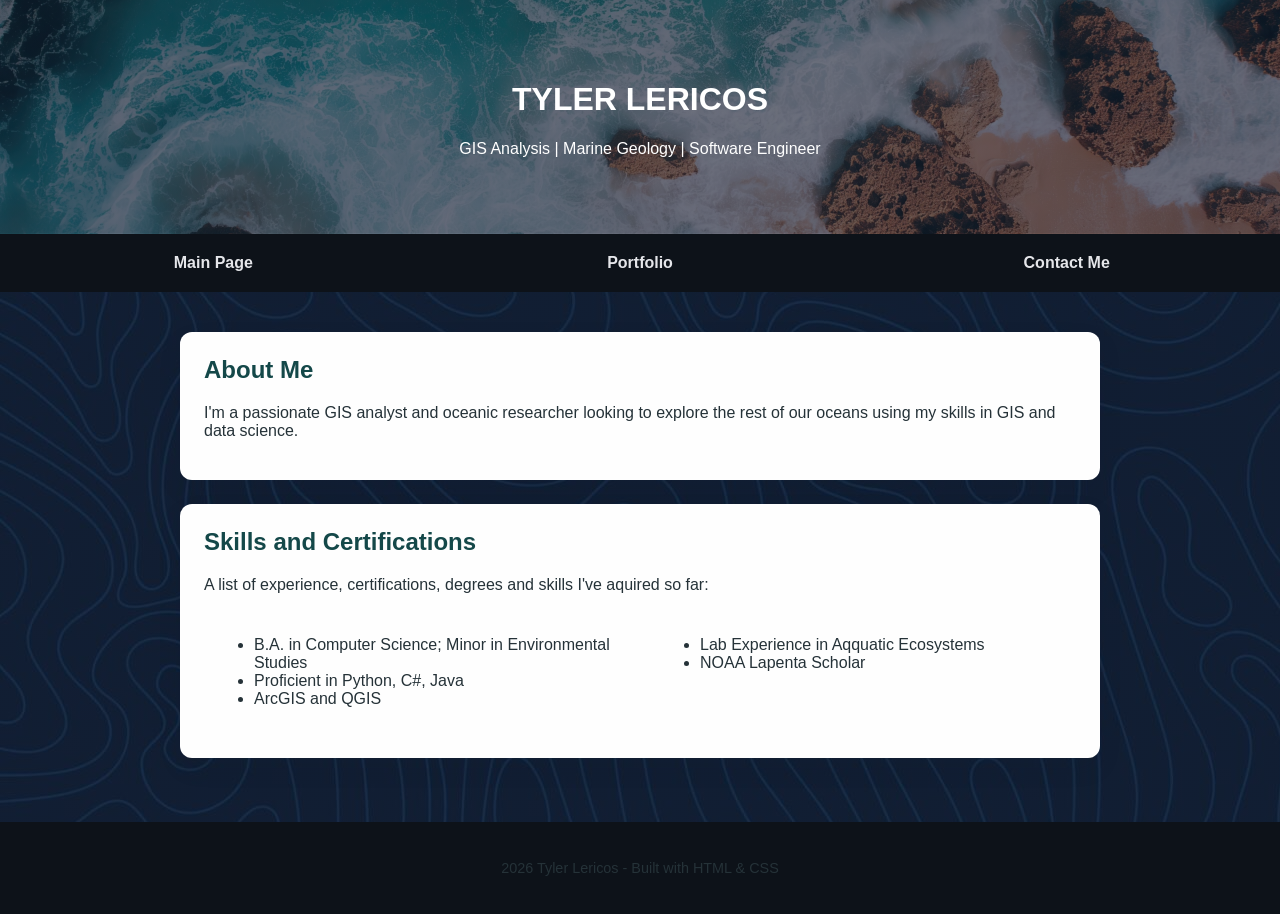
==== index.html @ a4ee575a "Initial commit" ====
<!DOCTYPE html>
<html lang="en">

<head>
  <meta charset="UTF-8">
  <meta name="viewport" content="width=device-width, initial-scale=1">
  <title>My Portfolio</title>
  <link rel="stylesheet" href="css/styles.css" type="text/css">
</head>

<body>
  <header>
    <h1>TYLER LERICOS</h1>
    <p>GIS Analysis | Marine Geology | Software Engineer </p>
  </header>
  <!-- Navigational Tab Labels -->
  <div class="tab-nav">
    <label for="tab1" class="tab-label" onclick="window.location.href='index.html'">Main Page</label>
    <label for="tab2" class="tab-label" onclick="window.location.href='portfolio.html'">Portfolio</label>
    <label for="tab3" class="tab-label" onclick="window.location.href='contact.html'">Contact Me</label>
  </div>

  <main>
    <section>

      <h2>About Me</h2>
      <p>I'm a passionate GIS analyst and oceanic researcher looking to explore the
        rest of our oceans using my skills in GIS and data science. </p>
    </section>
    <section>
      <h2>Skills and Certifications</h2>
      <p>A list of experience, certifications, degrees and skills I've aquired so far:</p>
      <div class="flex-container">
        <div class="column"><ul>
          <li>B.A. in Computer Science; Minor in Environmental Studies</li>
          <li>Proficient in Python, C#, Java</li>
          <li>ArcGIS and QGIS</li>
        </ul></div>
        <div class="column"><ul>
          <li>Lab Experience in Aqquatic Ecosystems</li>
          <li>NOAA Lapenta Scholar</li>
        </ul></div>
      </div>


    </section>
  </main>
  <footer>
    <p>2026 Tyler Lericos - Built with HTML & CSS</p>
  </footer>
</body>

</html>
---- css/styles.css ----
* {
  box-sizing: border-box;
}
body {
  font-family: "Segoe UI", Roboto, sans-serif;
  margin: 0;
  /*background: #2a4e68;*/
  background-image:
    linear-gradient(rgba(15, 23, 42, 0.6), rgba(15, 23, 42, 0.6)),
    url("../images/blue_top.jpg");
  color: #253238;
  
}



/* Forces the image to behave and stay inside the box edges */
.project-img {
  width: 100%;       /* Stretches the image to fill the card width */
  height: 500px;     /* Sets a rigid block height */
  object-fit:fill; /* Crops the image perfectly without squishing or stretching it */
  display: block;    /* Removes sneaky browser gaps at the bottom of images */
  /*border-bottom: 2px solid #1f2937; /* Line dividing picture from text */
}

/* Base Container Layout */
.tab-container {
  width: 100%;
  max-width: 600px;
  margin: 2rem auto;
  font-family: sans-serif;
}

/* Hide the radio checkboxes completely */
input[type="radio"] {
  display: none;
}

/* --- ADJUSTED: Seamless Square Block Navigation --- */
.tab-nav {
  display: flex;
  gap: 0; /* REMOVED: No space between items for a solid row */
}

.tab-label {
  flex: 1; 
  text-align: center; 
  padding: 1.25rem 1.5rem; /* Slightly taller for boxier look */
  cursor: pointer;
  font-weight: 600;
  color: #e5e6ea; /* Muted gray for inactive tabs */
  background: #0d1219; /* Dark solid gray background */
  border: none; /* REMOVED: Clean geometric edges instead of borders */
  border-radius: 0; /* REMOVED: Completely square corners */
  transition: background 0.2s ease, color 0.2s ease;
}

.tab-label:hover {
  background: #374151; /* Dark hover highlight */
  color: #f3f4f6;
}

/* --- ADJUSTED: Matching Boxed Content Panel --- */
.tab-panels {
  background: #ffffff;
  padding: 2.5rem;
  border: 4px solid #1f2937; /* Thick border matching the navigation square color */
  border-radius: 0; /* REMOVED: Sharp edges */
}

.tab-panel {
  display: none;
}

/* --- THE LOGIC COMPONENT --- */

/* Active State: Bold, solid color flip for a clean UI block */
#tab1:checked ~ .tab-nav .tab-label[for="tab1"],
#tab2:checked ~ .tab-nav .tab-label[for="tab2"],
#tab3:checked ~ .tab-nav .tab-label[for="tab3"] {
  background: #3b82f6; /* High-contrast active block color */
  color: #ffffff; /* Crisp white text */
}

/* Reveal the corresponding content panel */
#tab1:checked ~ .tab-panels #content1,
#tab2:checked ~ .tab-panels #content2,
#tab3:checked ~ .tab-panels #content3 {
  display: block;
}

.flex-container {
  display: flex; /* Activates flexbox */
  gap: 20px;     /* Adds space between the columns */
}

.column {
  flex: 1;       /* Forces columns to take up equal space */
  padding: 10px; 
}


header {
  /* background: linear-gradient(120deg, #04AA6D, #058457); */
  color: #ffffff;
  padding: 60px 20px;
  text-align: center;
  background-image:
    linear-gradient(rgba(15, 23, 42, 0.6), rgba(15, 23, 42, 0.6)),
    url("../images/beach.jpg");
  background-size: cover;
  background-position: center;
}
main {
  max-width: 960px;
  margin: 0 auto;
  padding: 40px 20px;
}
section {
  background: #fefefe;
  border-radius: 12px;
  padding: 24px;
  margin-bottom: 24px;
  box-shadow: 0 10px 25px rgba(15, 23, 42, 0.08);
}
section h2 {
  margin-top: 0;
  color: #144849;
}
footer {
  padding: 24px;
  text-align: center;
  background: #0d1219;
  font-size: 0.9rem;
}
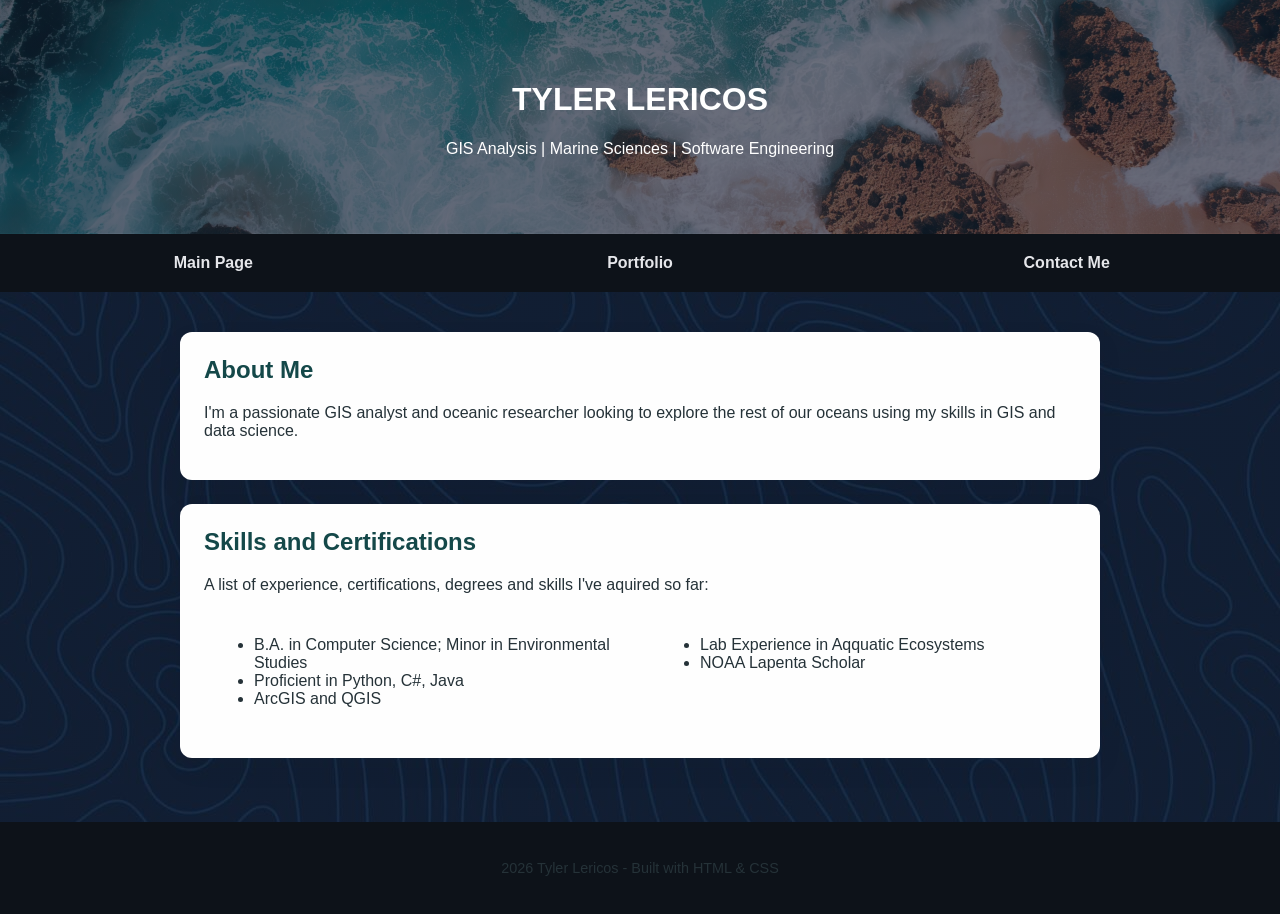
==== commit a4ffcf86: "Changed a Specialty in the header" ====
--- a/index.html
+++ b/index.html
@@ -11,7 +11,7 @@
 <body>
   <header>
     <h1>TYLER LERICOS</h1>
-    <p>GIS Analysis | Marine Geology | Software Engineer </p>
+    <p>GIS Analysis | Marine Sciences | Software Engineering </p>
   </header>
   <!-- Navigational Tab Labels -->
   <div class="tab-nav">
